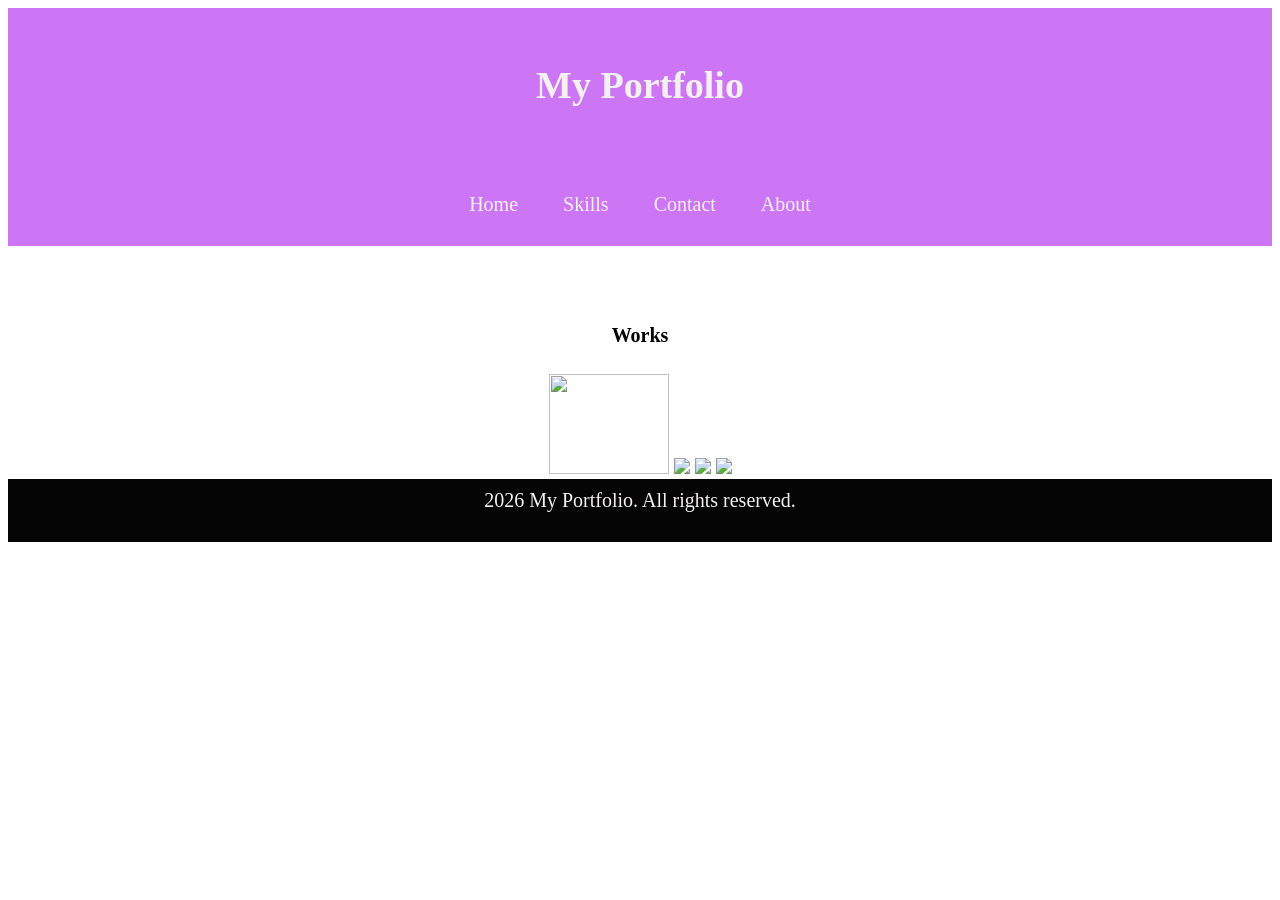
==== index.html @ 09fc60ae "git add . git commit -m "Added about.html, contact.html, skills.html, and updated index.html with ne" ====
<!DOCTYPE html>
<html lang="en">
<head>
    <meta charset="UTF-8">
    <title>My Portfolio</title>
    <body 
    <meta charset="UTF-8">
    <title>My Portfolio</title>
    <link rel="stylesheet" href="css/style.css">
</head>

<body>
    <header>
    <h1 >My Portfolio</h1>
</header>
</body>

<nav>
    <a href="index.html">Home</a>
    <a href="skills.html">Skills</a>
    <a href="contact.html">Contact</a>
    <a href="about.html">About</a>
</nav>

<main>
    
    <section> 
         <h2 >James Keith Doligol</h2>

    </section>

    <article >
        <h4>Works</h4>
 <img src="assets/work1.png" width= 120px height="100px">
 <img src="assets/work2.png" width="120px height=100px">
 <img src="assets/work3.png" width="120px height=100px">
 <img src="assets/work4.png" width="120px height=100px">
    </article>
</main>
<!-- Footer -->
<footer 
    <p> 2026 My Portfolio. All rights reserved.</p>

</body>
</html>
---- css/style.css ----
:root {
    --bgcolor: #dddddd;
    --headercolor: #cc75f5;
    --textcolor1: #f4f1f1;
    --textcolor2: #ffffff;
    --footercolor: #050505;

    --spacingl: 10px;
    --spacing: 20px;
    --spacing2: 30px;
    --spacing3: 40px;
    --spacing4: 50px;
    --spacing5: 60px;

    --stext: 15px;
    --mtext: 20px;
    --ltext: 26px;
    --name: 32px;
    --header: 38px;

    text-align: center;

}

body {
    font-family: 'Impact';
    font-size: var(--mtext);
    text-align: center;

}

h1{
    font-size: var(--header);
    color: var(--textcolor1);
}

h2{
    font-size: var(--ltext);
    color: var(--textcolor2);
}

h3{
    font-size: var(--name);
    color: var(--textcolor1);
}

header{
    
    background-color: var(--headercolor);
    padding: var(--spacing2);
    text-align: center;
}

footer{
    background-color: var(--footercolor);
    padding: var(--spacingl);
    text-align: center;
    color: var(--textcolor1);
}

button {
    background-color: var(--headercolor);
    color: var(--textcolor1);
    cursor: pointer;
}

slider {
    width: 100%;
    height: 400px;
    overflow: hidden;
    position: relative;
}

nav{
    background-color: var(--headercolor);
    padding: var(--spacing2);
    text-align: center;
}

nav a {
    color: var(--textcolor1);
    text-decoration: none;
    margin: var(--spacing);
}

nav a:hover {
    text-decoration: underline;
}

nav a:focus {
    outline: 2px solid var(--textcolor1);
    background-color: var(--textcolor2);
}

.card {
    background-color: var(--textcolor2);
    padding: var(--spacing2);
    margin: var(--spacing2);
    border-radius: 5px;
    box-shadow: 0 4px 8px rgba(0, 0, 0, 0.1);
}
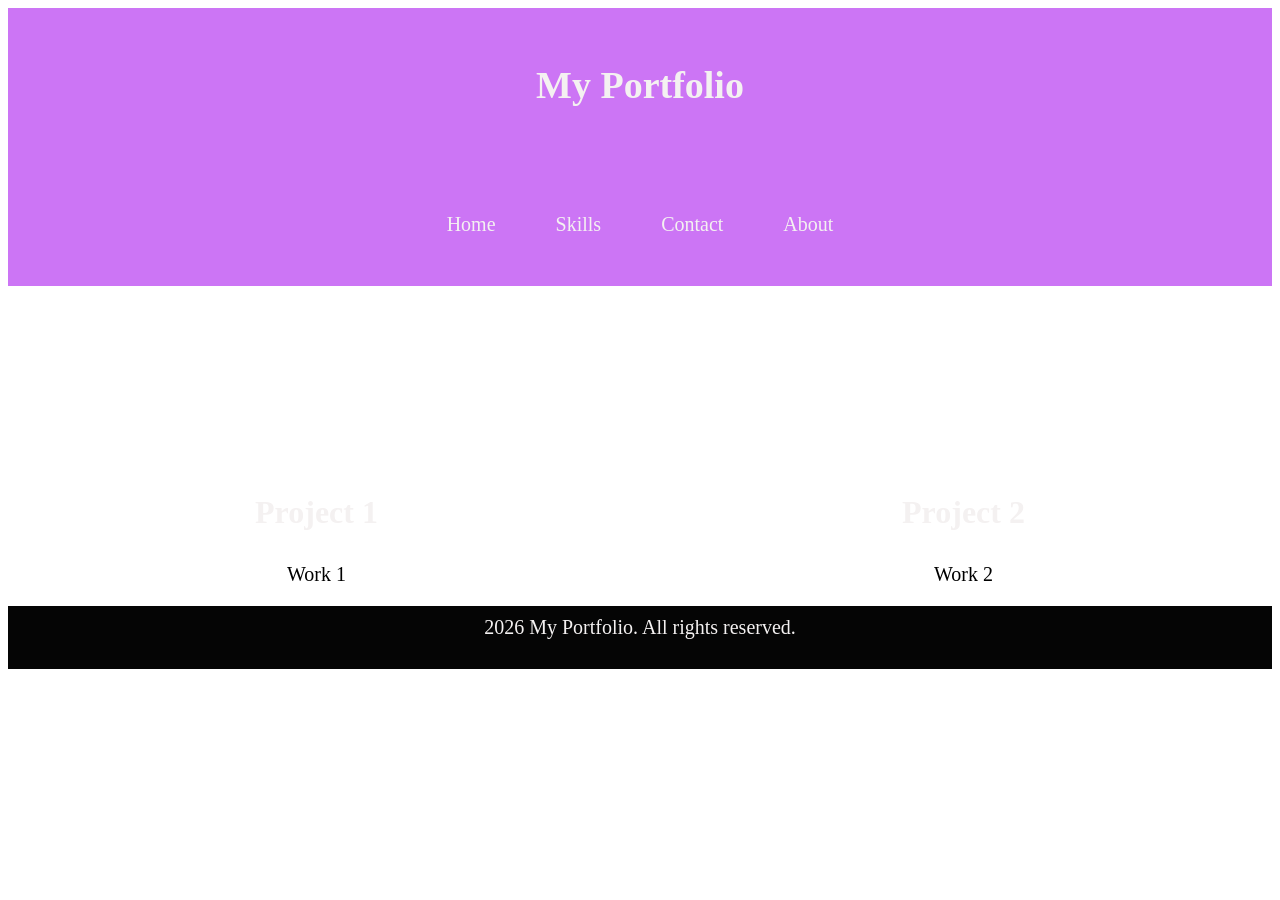
==== commit 31d2ae56: "Add Flexbox navigation" ====
--- a/index.html
+++ b/index.html
@@ -2,9 +2,7 @@
 <html lang="en">
 <head>
     <meta charset="UTF-8">
-    <title>My Portfolio</title>
-    <body 
-    <meta charset="UTF-8">
+    <meta name="viewport" content="width=device-width, initial-scale=1.0">
     <title>My Portfolio</title>
     <link rel="stylesheet" href="css/style.css">
 </head>
@@ -29,13 +27,18 @@
 
     </section>
 
-    <article >
-        <h4>Works</h4>
- <img src="assets/work1.png" width= 120px height="100px">
- <img src="assets/work2.png" width="120px height=100px">
- <img src="assets/work3.png" width="120px height=100px">
- <img src="assets/work4.png" width="120px height=100px">
-    </article>
+    <section class="projects">
+        <h2>Projects</h2>
+        <article>
+            <h3>Project 1</h3>
+            <p>Work 1</p>
+        </article>
+        <article>
+            <h3>Project 2</h3>
+            <p>Work 2</p>
+        </article>
+    </section>
+
 </main>
 <!-- Footer -->
 <footer 
--- a/css/style.css
+++ b/css/style.css
@@ -99,3 +99,73 @@
     border-radius: 5px;
     box-shadow: 0 4px 8px rgba(0, 0, 0, 0.1);
 }
+
+nav {
+    display: flex;
+    justify-content: center;
+    gap: var(--spacing);
+}
+
+.projects {
+    display: grid;
+    grid-template-columns: repeat(auto-fit, minmax(300px, 1fr));
+    gap: var(--spacing2);
+}
+
+.projects {
+    display:grid;
+    grid-template-columns: 2fr 2fr;
+    gap: var(--spacing);
+}
+
+.projects h2 {
+    grid-column: 1 / -1;
+}
+
+.projects {
+    display: grid;
+    grid-template-columns: 1fr ;
+    gap: var(--spacing2);
+}
+
+@media (min-width: 768px) {
+    .projects {
+        grid-template-columns: 1fr 1fr;
+    }
+}
+
+@media (mid-width:800px) {
+    nav {
+        gap: var(--spacing2);
+    }
+    .projects {
+        max-width: 1000px;
+        margin: auto;
+    }
+}
+
+@media (min-width: 1200px) {
+    .projects {
+        grid-template-columns: 3, 1fr;
+    }
+}
+
+nav a:hover {
+    background-color: var(--textcolor2);
+    color: var(--headercolor);
+}
+
+button {
+    transition: tranform 0.3s ease, background-color 0.3s ease;
+}
+
+button:hover {
+    transform: translateY(-2px);
+}
+
+@media (prefers-reduced-motion: reduce) {
+    nav a,
+    button {
+        transition: none;
+    }
+}
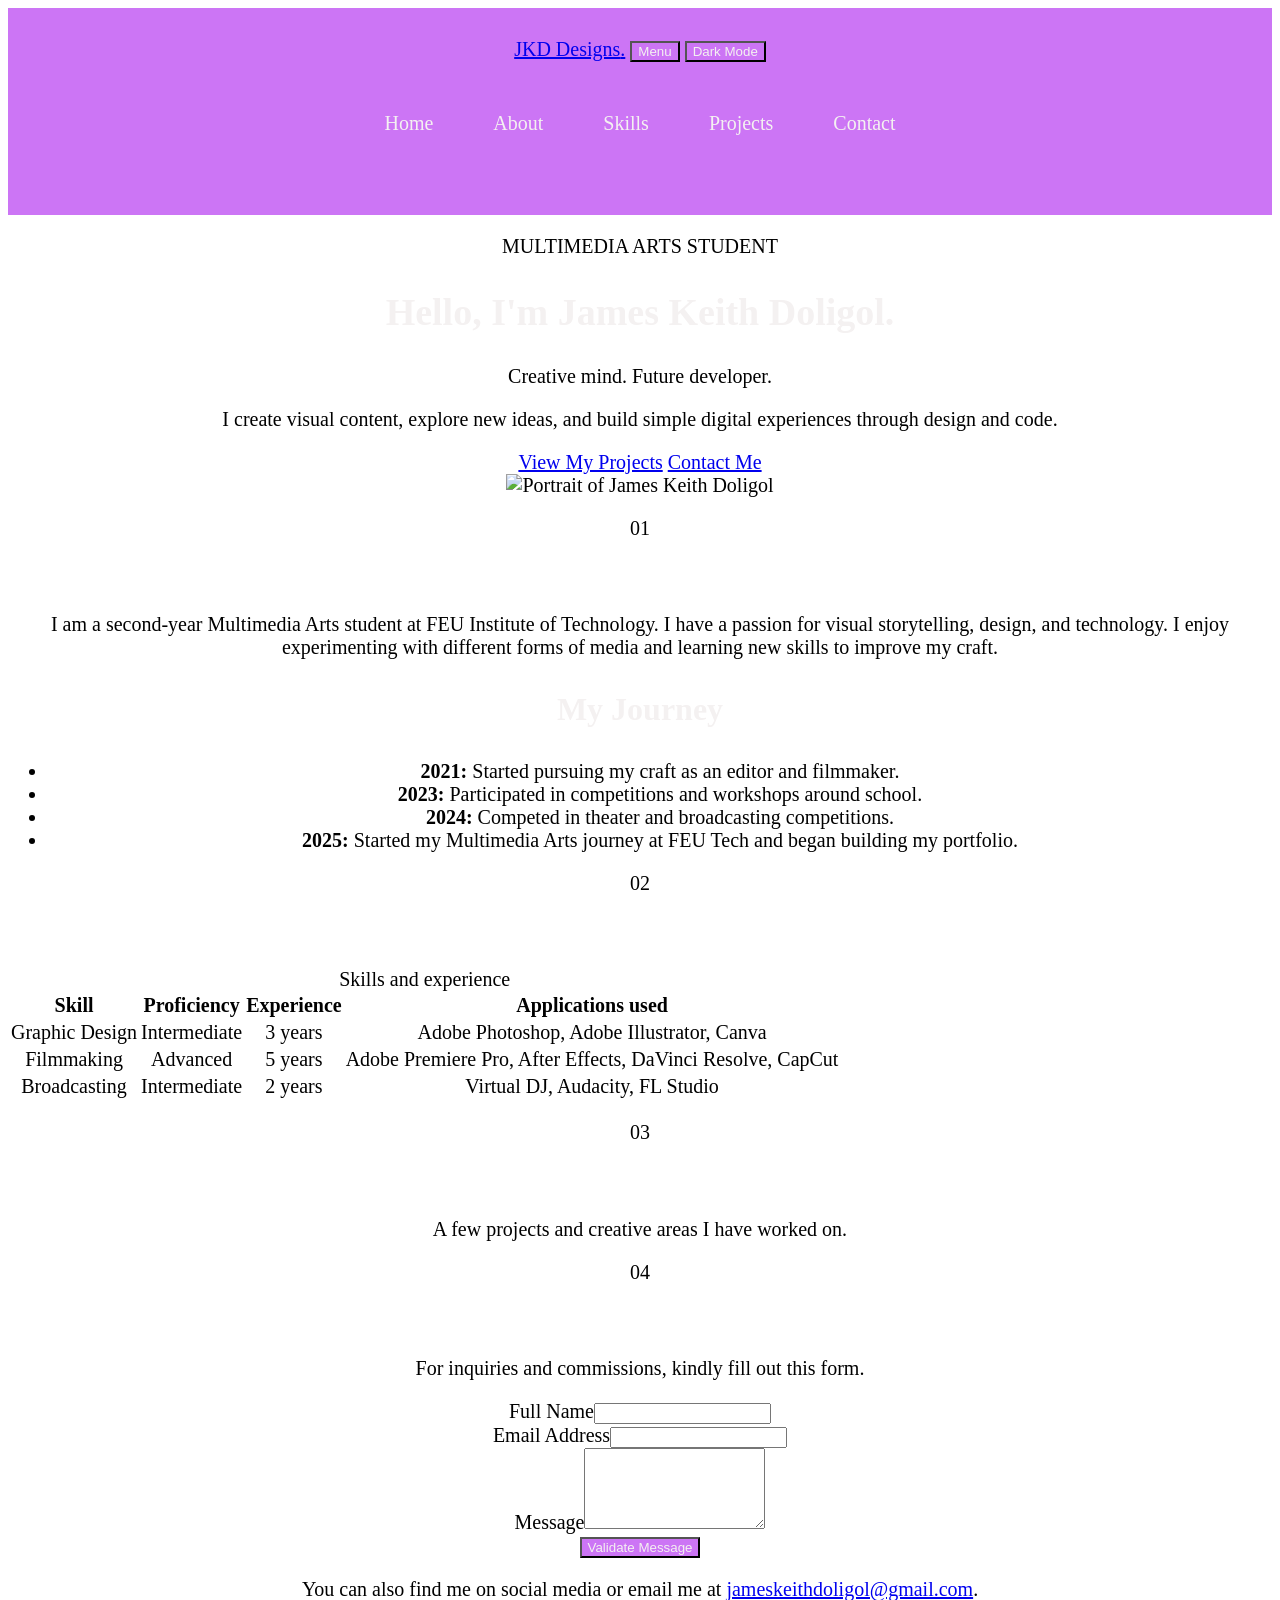
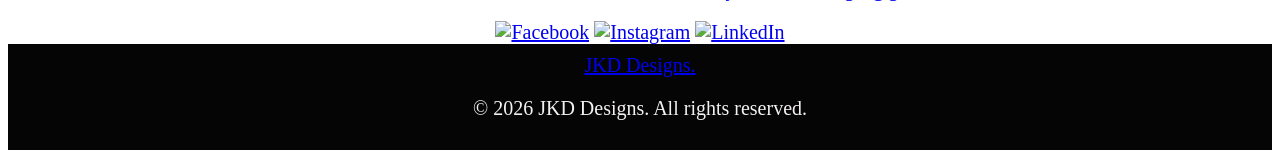
==== commit 286c01a7: "New Clean Code" ====
--- a/index.html
+++ b/index.html
@@ -1,48 +1,102 @@
 <!DOCTYPE html>
 <html lang="en">
 <head>
-    <meta charset="UTF-8">
-    <meta name="viewport" content="width=device-width, initial-scale=1.0">
-    <title>My Portfolio</title>
-    <link rel="stylesheet" href="css/style.css">
+  <meta charset="UTF-8">
+  <meta name="viewport" content="width=device-width, initial-scale=1.0">
+  <meta name="description" content="JKD Designs personal portfolio">
+  <title>Portfolio | JKD Designs</title>
+  <script>
+    // Apply the saved theme before the stylesheet is displayed to avoid a theme flash.
+    try {
+      const savedSettings = JSON.parse(localStorage.getItem("jkdPortfolioSettings"));
+      if (savedSettings && savedSettings.theme === "dark") {
+        document.documentElement.classList.add("dark-mode");
+      }
+    } catch (error) {
+      // If storage is empty or invalid, the page keeps the default light theme.
+    }
+  </script>
+  <link rel="stylesheet" href="css/style.css">
 </head>
-
 <body>
-    <header>
-    <h1 >My Portfolio</h1>
+<header class="site-header">
+  <a class="logo" href="index.html" aria-label="JKD Designs home">JKD Designs<span>.</span></a>
+  <button class="menu-toggle" id="menu-toggle" type="button" aria-expanded="false" aria-controls="nav-menu">Menu</button>
+  <button class="theme-toggle" id="dark-mode-btn" type="button" aria-pressed="false">Dark Mode</button>
+  <nav class="navbar" id="nav-menu" aria-label="Main navigation">
+    <a href="index.html#home">Home</a>
+    <a href="index.html#about">About</a>
+    <a href="index.html#skills">Skills</a>
+    <a href="index.html#projects">Projects</a>
+    <a href="index.html#contact">Contact</a>
+  </nav>
 </header>
+<main>
+<section class="hero" id="home">
+  <div class="hero-copy">
+    <p class="eyebrow">MULTIMEDIA ARTS STUDENT</p>
+    <h1>Hello, I'm <span>James Keith Doligol.</span></h1>
+    <p class="hero-tagline">Creative mind. Future developer.</p>
+    <p>I create visual content, explore new ideas, and build simple digital experiences through design and code.</p>
+    <div class="hero-actions">
+      <a class="button-link" href="#projects">View My Projects</a>
+      <a class="button-link button-outline" href="#contact">Contact Me</a>
+    </div>
+  </div>
+  <div class="me-visual">
+    <img src="assets/profile.jpg" alt="Portrait of James Keith Doligol" class="profile-img">
+  </div>
+</section>
+<section id="about" class="about-section section-pad">
+  <div class="section-heading"><p class="section-number">01</p><h2>About Me</h2></div>
+  <div class="about-content">
+    <div class="about-text"><p>I am a second-year Multimedia Arts student at FEU Institute of Technology. I have a passion for visual storytelling, design, and technology. I enjoy experimenting with different forms of media and learning new skills to improve my craft.</p></div>
+    <div class="history"><h3>My Journey</h3><ul>
+      <li><strong>2021:</strong> Started pursuing my craft as an editor and filmmaker.</li>
+      <li><strong>2023:</strong> Participated in competitions and workshops around school.</li>
+      <li><strong>2024:</strong> Competed in theater and broadcasting competitions.</li>
+      <li><strong>2025:</strong> Started my Multimedia Arts journey at FEU Tech and began building my portfolio.</li>
+    </ul></div>
+  </div>
+</section>
+<section id="skills" class="section-skills section-pad">
+  <div class="section-heading"><p class="section-number">02</p><h2>My Skillset</h2></div>
+  <div class="table-wrap"><table>
+    <caption>Skills and experience</caption>
+    <thead><tr><th scope="col">Skill</th><th scope="col">Proficiency</th><th scope="col">Experience</th><th scope="col">Applications used</th></tr></thead>
+    <tbody>
+      <tr><td>Graphic Design</td><td>Intermediate</td><td>3 years</td><td>Adobe Photoshop, Adobe Illustrator, Canva</td></tr>
+      <tr><td>Filmmaking</td><td>Advanced</td><td>5 years</td><td>Adobe Premiere Pro, After Effects, DaVinci Resolve, CapCut</td></tr>
+      <tr><td>Broadcasting</td><td>Intermediate</td><td>2 years</td><td>Virtual DJ, Audacity, FL Studio</td></tr>
+    </tbody>
+  </table></div>
+</section>
+<section id="projects" class="section-projects section-pad">
+  <div class="section-heading"><p class="section-number">03</p><h2>My Projects</h2><p>A few projects and creative areas I have worked on.</p></div>
+  <div class="projects-grid" id="project-container" aria-live="polite"></div>
+</section>
+<section id="contact" class="section-contact section-pad">
+  <div class="section-heading"><p class="section-number">04</p><h2>Contact Me</h2><p>For inquiries and commissions, kindly fill out this form.</p></div>
+  <form id="contact-form" class="contact-form" novalidate>
+    <div class="form-group"><label for="name">Full Name</label><input type="text" id="name" name="name" autocomplete="name" required><small class="field-error" id="name-error"></small></div>
+    <div class="form-group"><label for="email">Email Address</label><input type="email" id="email" name="email" autocomplete="email" required><small class="field-error" id="email-error"></small></div>
+    <div class="form-group"><label for="message">Message</label><textarea id="message" name="message" rows="5" required></textarea><small class="field-error" id="message-error"></small></div>
+    <button class="submit-btn" type="submit">Validate Message</button>
+    <p id="form-status" class="form-status" role="status" aria-live="polite"></p>
+  </form>
+  <p class="contact-info">You can also find me on social media or email me at <a href="mailto:jameskeithdoligol@gmail.com">jameskeithdoligol@gmail.com</a>.</p>
+  <div class="social-links">
+    <a href="https://www.facebook.com/james.keith.39566" target="_blank" rel="noopener noreferrer"><img src="assets/facebook-icon.jpg" alt="Facebook"></a>
+    <a href="https://www.instagram.com/jk.dlgl/" target="_blank" rel="noopener noreferrer"><img src="assets/instagram-icon.jpg" alt="Instagram"></a>
+    <a href="https://www.linkedin.com/in/james-keith-doligol-5690b4381/" target="_blank" rel="noopener noreferrer"><img src="assets/linkedin-icon.jpg" alt="LinkedIn"></a>
+  </div>
+</section>
+</main>
+<footer class="site-footer">
+  <a href="index.html" class="footer-logo">JKD Designs<span>.</span></a>
+  <p>&copy; 2026 JKD Designs. All rights reserved.</p>
+</footer>
+<script src="js/storage.js"></script>
+<script src="js/script.js"></script>
 </body>
-
-<nav>
-    <a href="index.html">Home</a>
-    <a href="skills.html">Skills</a>
-    <a href="contact.html">Contact</a>
-    <a href="about.html">About</a>
-</nav>
-
-<main>
-    
-    <section> 
-         <h2 >James Keith Doligol</h2>
-
-    </section>
-
-    <section class="projects">
-        <h2>Projects</h2>
-        <article>
-            <h3>Project 1</h3>
-            <p>Work 1</p>
-        </article>
-        <article>
-            <h3>Project 2</h3>
-            <p>Work 2</p>
-        </article>
-    </section>
-
-</main>
-<!-- Footer -->
-<footer 
-    <p> 2026 My Portfolio. All rights reserved.</p>
-
-</body>
-</html>+</html>
--- a/css/style.css
+++ b/css/style.css
@@ -168,4 +168,9 @@
     button {
         transition: none;
     }
+}
+.projects {
+    display: grid;
+    grid-template-columns: 1fr 1fr;
+    gap: var(--spacing2);
 }
